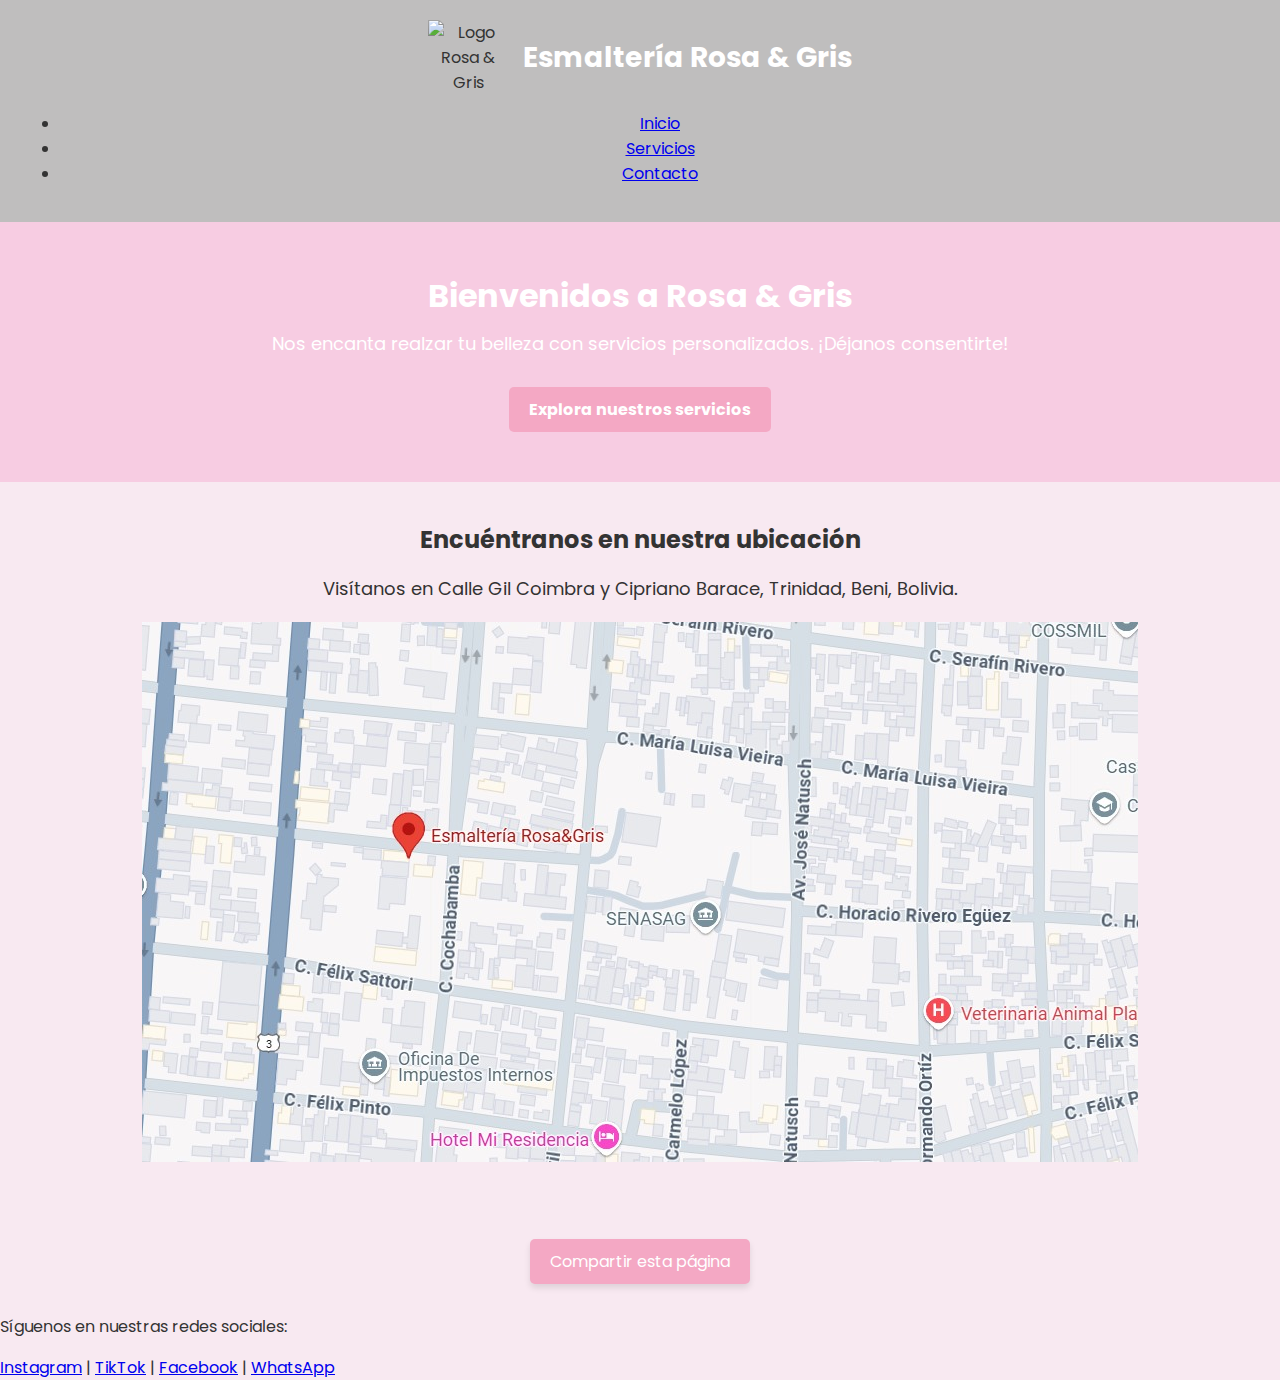
==== index.html @ 7048797d "Update index.html" ====
<!DOCTYPE html>
<html lang="es">
<head>
    <meta charset="UTF-8">
    <meta name="viewport" content="width=device-width, initial-scale=1.0">
    <title>Rosa & Gris</title>
    <link rel="stylesheet" href="style.css">
    <link href="https://fonts.googleapis.com/css2?family=Poppins:wght@300;400;600&display=swap" rel="stylesheet">
</head>
<body>
    <header>
        <div class="logo-container">
            <img src="logoo.png" alt="Logo Rosa & Gris" class="logo">
            <h1>Esmaltería Rosa & Gris</h1>
        </div>
        <nav>
            <ul>
                <li><a href="index.html">Inicio</a></li>
                <li><a href="servicios.html">Servicios</a></li>
                <li><a href="contacto.html">Contacto</a></li>
            </ul>
        </nav>
    </header>

    <main>
        <section class="hero">
            <h2>Bienvenidos a Rosa & Gris</h2>
            <p>Nos encanta realzar tu belleza con servicios personalizados. ¡Déjanos consentirte!</p>
            <a href="servicios.html" class="btn">Explora nuestros servicios</a>
        </section>
        
        

        <section class="ubicacion">
            <h2>Encuéntranos en nuestra ubicación</h2>
            <p>Visítanos en Calle Gil Coimbra y Cipriano Barace, Trinidad, Beni, Bolivia.</p>
            <div class="mapa-container">
                <a href="https://maps.app.goo.gl/H8fPba8YwT1YL1bZ8?g_st=ii" target="_blank">
                    <img src="mapa-ejemplo.jpg" alt="Ubicación en Google Maps" class="mapa">
                </a>
            </div>
        </section>
    </main>
    <div class="share-container">
        <button id="share-button">Compartir esta página</button>
        <div class="share-options" id="share-options">
            <a href="#" id="copy-link" onclick="copyLink()">Copiar enlace</a>
            <a href="https://wa.me/?text=Visita%20Esmaltería%20Rosa%20%26%20Gris%3A%20https%3A%2F%2Ftu-pagina.com" target="_blank">WhatsApp</a>
            <a href="https://www.instagram.com/esmalteriarosagris" target="_blank">Instagram</a>
            <a href="https://www.facebook.com/sharer/sharer.php?u=https://tu-pagina.com" target="_blank">Facebook</a>
            <a href="mailto:?subject=Esmaltería Rosa & Gris&body=Visita Esmaltería Rosa & Gris: https://tu-pagina.com" target="_blank">Correo</a>
        </div>
    </div>
    
    <script>
        // Mostrar/Ocultar opciones de compartir
        const shareButton = document.getElementById("share-button");
        const shareOptions = document.getElementById("share-options");
    
        shareButton.addEventListener("click", () => {
            shareOptions.classList.toggle("show");
        });
    
        // Función para copiar el enlace al portapapeles
        function copyLink() {
            const pageUrl = window.location.href;
            navigator.clipboard.writeText(pageUrl)
                .then(() => alert("Enlace copiado al portapapeles"))
                .catch((error) => alert("Error al copiar el enlace: " + error));
        }
    </script>
    
    <footer>
        <p>Síguenos en nuestras redes sociales:</p>
        <a href="https://www.instagram.com/esmalteriarosagris" target="_blank">Instagram</a> |
        <a href="https://www.tiktok.com/@esmalteriarosagris" target="_blank">TikTok</a> |
        <a href="https://www.facebook.com/Esmaltería-Rosa&Gris" target="_blank">Facebook</a> |
        <a href="https://wa.me/59172822255" target="_blank">WhatsApp</a>
       
    </footer>
    
    
    
</body>
</html>
---- style.css ----
/* General */
body {
    font-family: 'Poppins', sans-serif;
    margin: 0;
    background-color: #f8e9f1; /* Rosa pastel */
    color: #333;
}

h1, h2 {
    margin: 0;
}

/* Header */
header {
    background-color: #bfbebe; /* Gris pastel */
    text-align: center;
    padding: 20px;
}

.logo-container {
    display: flex;
    align-items: center;
    justify-content: center;
}

.logo {
    max-width: 80px;
    margin-right: 15px;
}

header h1 {
    color: #fff;
    font-size: 28px;
    font-weight: bold;
}

/* Hero */
.hero {
    text-align: center;
    padding: 50px 20px;
    background-color: #f7cce2; /* Fondo rosa suave */
}

.hero h2 {
    font-size: 32px;
    color: #fff;
    font-weight: bold;
}

.hero p {
    font-size: 18px;
    color: #fff;
    margin: 10px 0;
}

.hero .btn {
    display: inline-block;
    margin-top: 20px;
    padding: 10px 20px;
    background-color: #f4a8c4; /* Botón rosa pastel */
    color: #fff;
    text-decoration: none;
    font-size: 16px;
    font-weight: bold;
    border-radius: 5px;
    transition: background-color 0.3s ease;
}

.hero .btn:hover {
    background-color: #e988af; /* Rosa más intenso */
}

/* Ubicación */
.ubicacion {
    text-align: center;
    padding: 40px 20px;
    background-color: #f8e9f1;
    color: #333;
}

.ubicacion h2 {
    font-size: 24px;
    margin-bottom: 10px;
}

.ubicacion p {
    font-size: 18px;
    margin-bottom: 20px;
}

.mapa-container {
    display: flex;
    justify-content: center;
    align-items: center;
}

.mapa-container a {
    text-decoration: none;
}

.mapa-img {
    width: 80%;
    max-width: 600px;
    border-radius: 10px;
    box-shadow: 0 4px 6px rgba(0, 0, 0, 0.1);
    transition: transform 0.3s ease;
}

.mapa-img:hover {
    transform: scale(1.05);
}
/* Contenedor del botón de compartir */
.share-container {
    position: relative;
    text-align: center;
    margin: 30px 0;
}

/* Estilo del botón principal */
#share-button {
    padding: 10px 20px;
    font-size: 16px;
    font-family: 'Poppins', sans-serif;
    color: #fff;
    background-color: #f4a8c4; /* Botón rosa pastel */
    border: none;
    border-radius: 5px;
    cursor: pointer;
    box-shadow: 0 4px 6px rgba(0, 0, 0, 0.1);
    transition: background-color 0.3s ease, transform 0.2s ease;
}

#share-button:hover {
    background-color: #e988af; /* Rosa más intenso */
    transform: scale(1.05);
}

/* Opciones de compartir */
.share-options {
    display: none;
    position: absolute;
    top: 50px;
    left: 50%;
    transform: translateX(-50%);
    background-color: #fff;
    border: 1px solid #ddd;
    border-radius: 8px;
    box-shadow: 0 4px 6px rgba(0, 0, 0, 0.1);
    padding: 10px;
    z-index: 1000;
    width: 250px;
    text-align: left;
}

.share-options.show {
    display: block;
}

.share-options a {
    display: block;
    padding: 8px 12px;
    font-size: 14px;
    color: #333;
    text-decoration: none;
    transition: background-color 0.3s ease;
}

.share-options a:hover {
    background-color: #f4a8c4;
    color: #fff;
}
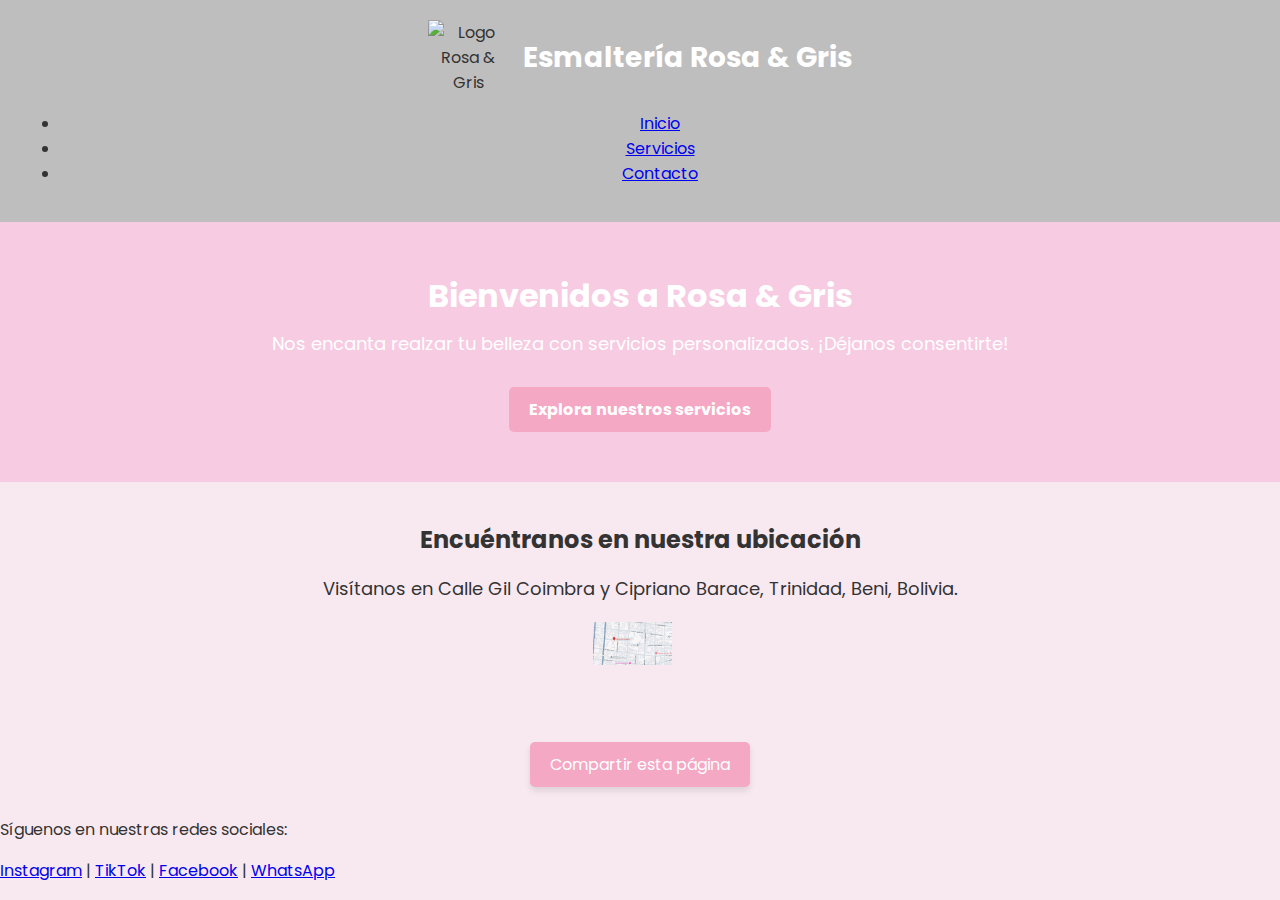
==== commit 3b80b67d: "Update index.html" ====
--- a/index.html
+++ b/index.html
@@ -36,7 +36,7 @@
             <p>Visítanos en Calle Gil Coimbra y Cipriano Barace, Trinidad, Beni, Bolivia.</p>
             <div class="mapa-container">
                 <a href="https://maps.app.goo.gl/H8fPba8YwT1YL1bZ8?g_st=ii" target="_blank">
-                    <img src="mapa-ejemplo.jpg" alt="Ubicación en Google Maps" class="mapa">
+                    <img src="mapa-ejemplo.jpg" alt="Ubicación en Google Maps" class="logo">
                 </a>
             </div>
         </section>
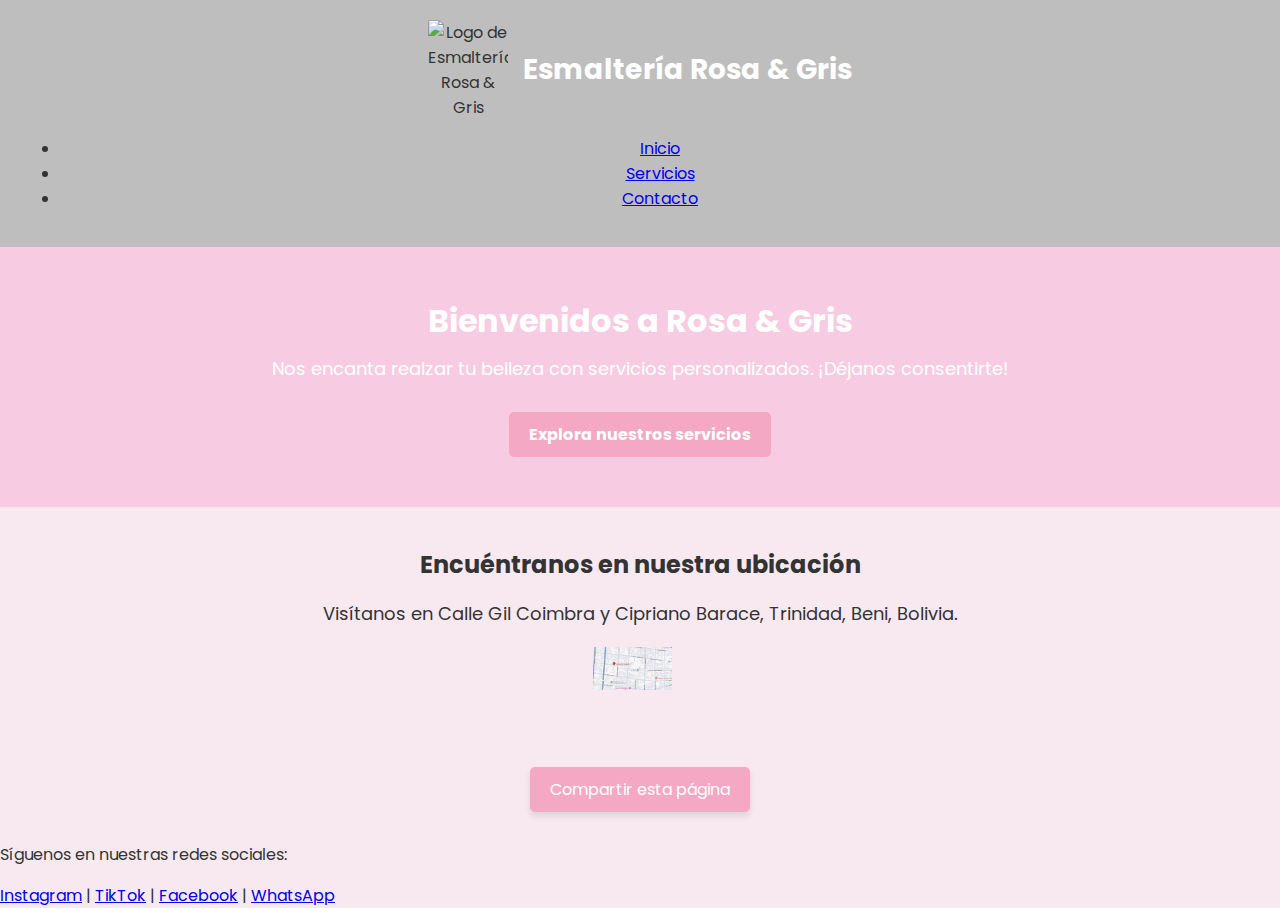
==== commit 2a25699b: "Update index.html" ====
--- a/index.html
+++ b/index.html
@@ -10,7 +10,7 @@
 <body>
     <header>
         <div class="logo-container">
-            <img src="logoo.png" alt="Logo Rosa & Gris" class="logo">
+            <img src="logoo.png" alt="Logo de Esmaltería Rosa & Gris" class="logo">
             <h1>Esmaltería Rosa & Gris</h1>
         </div>
         <nav>
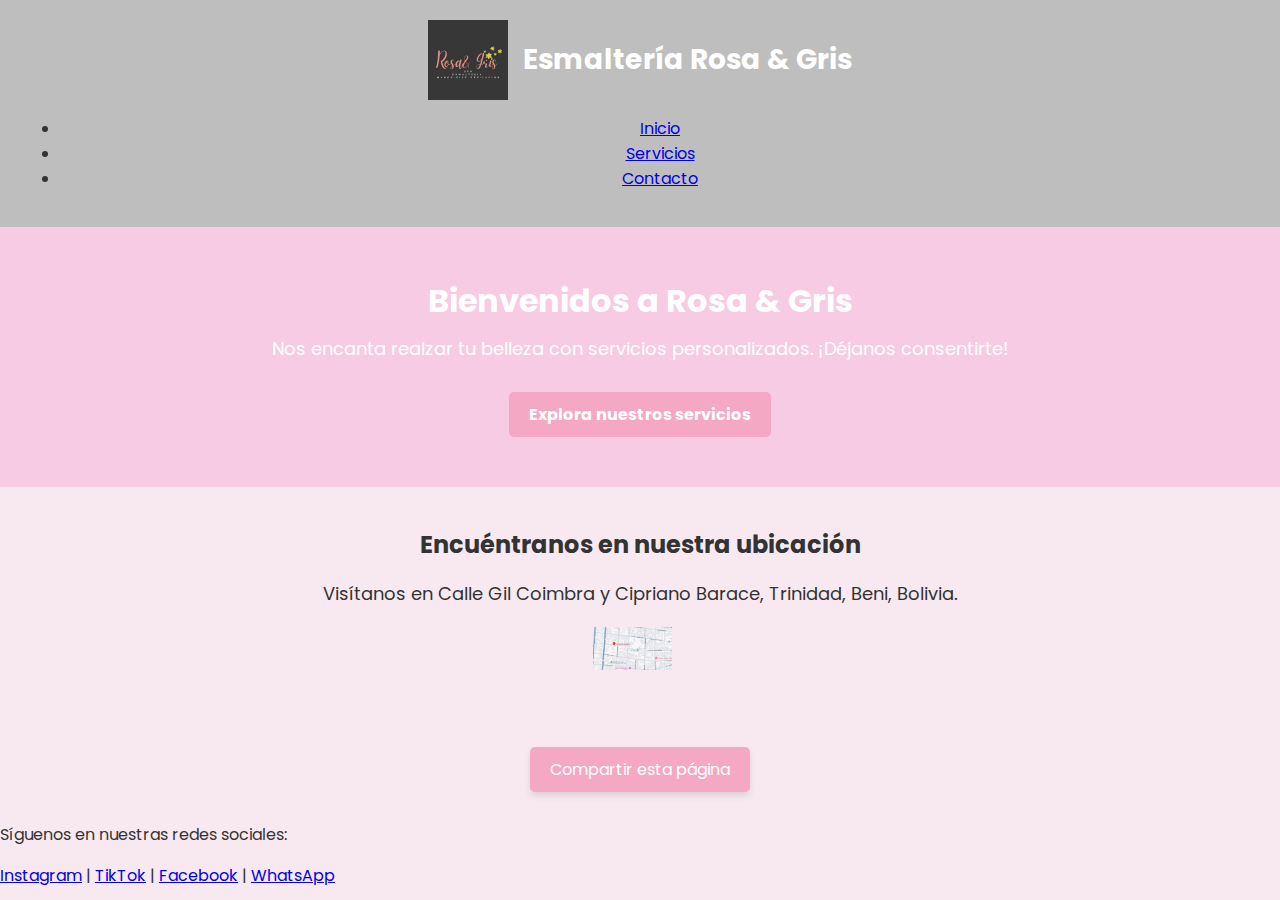
==== commit cec15060: "Update index.html" ====
--- a/index.html
+++ b/index.html
@@ -10,7 +10,7 @@
 <body>
     <header>
         <div class="logo-container">
-            <img src="logoo.png" alt="Logo de Esmaltería Rosa & Gris" class="logo">
+            <img src="logoo.jpg" alt="Logo de Esmaltería Rosa & Gris" class="logo">
             <h1>Esmaltería Rosa & Gris</h1>
         </div>
         <nav>
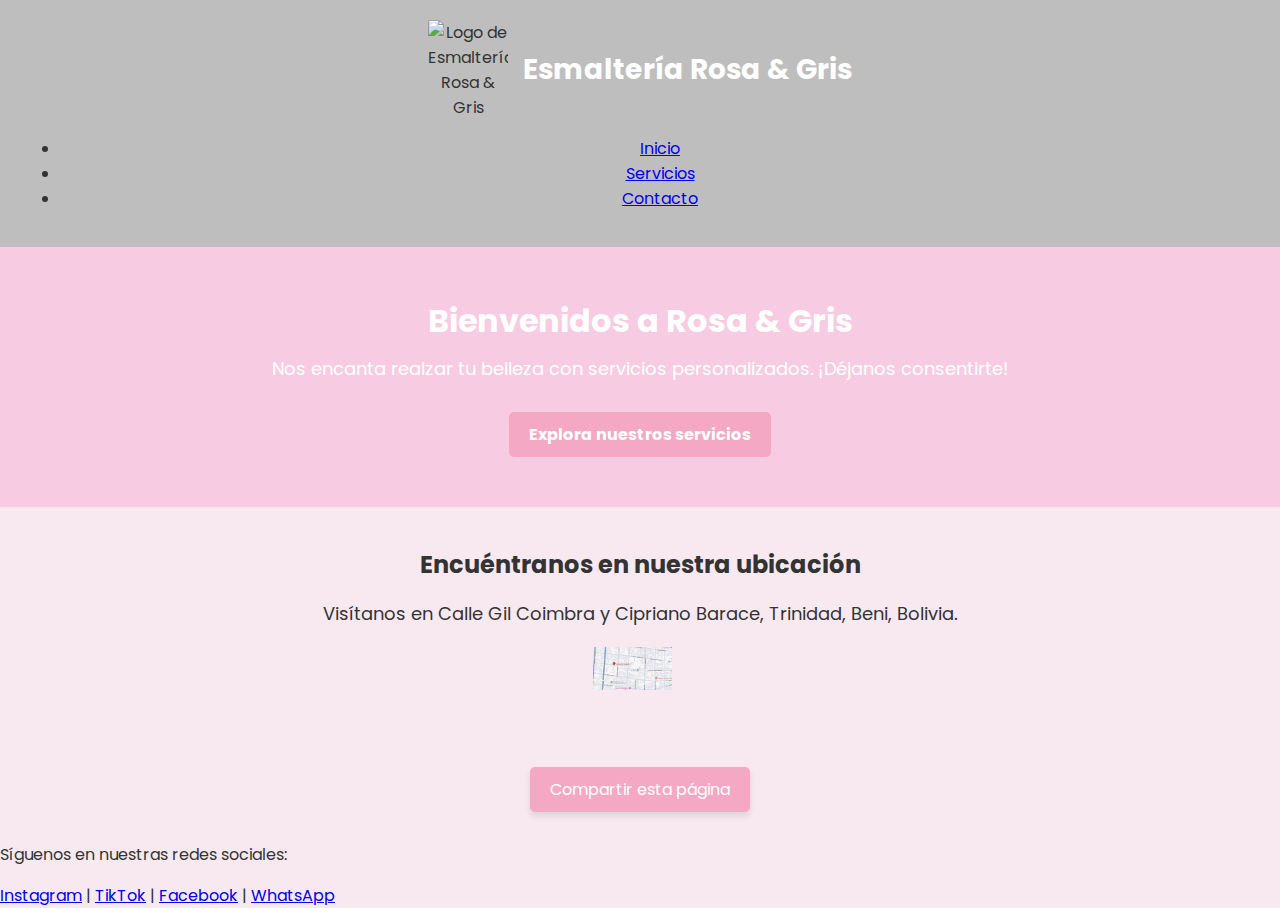
==== commit 24454228: "Update index.html" ====
--- a/index.html
+++ b/index.html
@@ -10,8 +10,8 @@
 <body>
     <header>
         <div class="logo-container">
-            <img src="logoo.jpg" alt="Logo de Esmaltería Rosa & Gris" class="logo">
-            <h1>Esmaltería Rosa & Gris</h1>
+    <img src="https://raw.githubusercontent.com/Rau232s/RosayGris.github.io/main/logoo.jpg" alt="Logo de Esmaltería Rosa & Gris" class="logo">
+    <h1>Esmaltería Rosa & Gris</h1>
         </div>
         <nav>
             <ul>
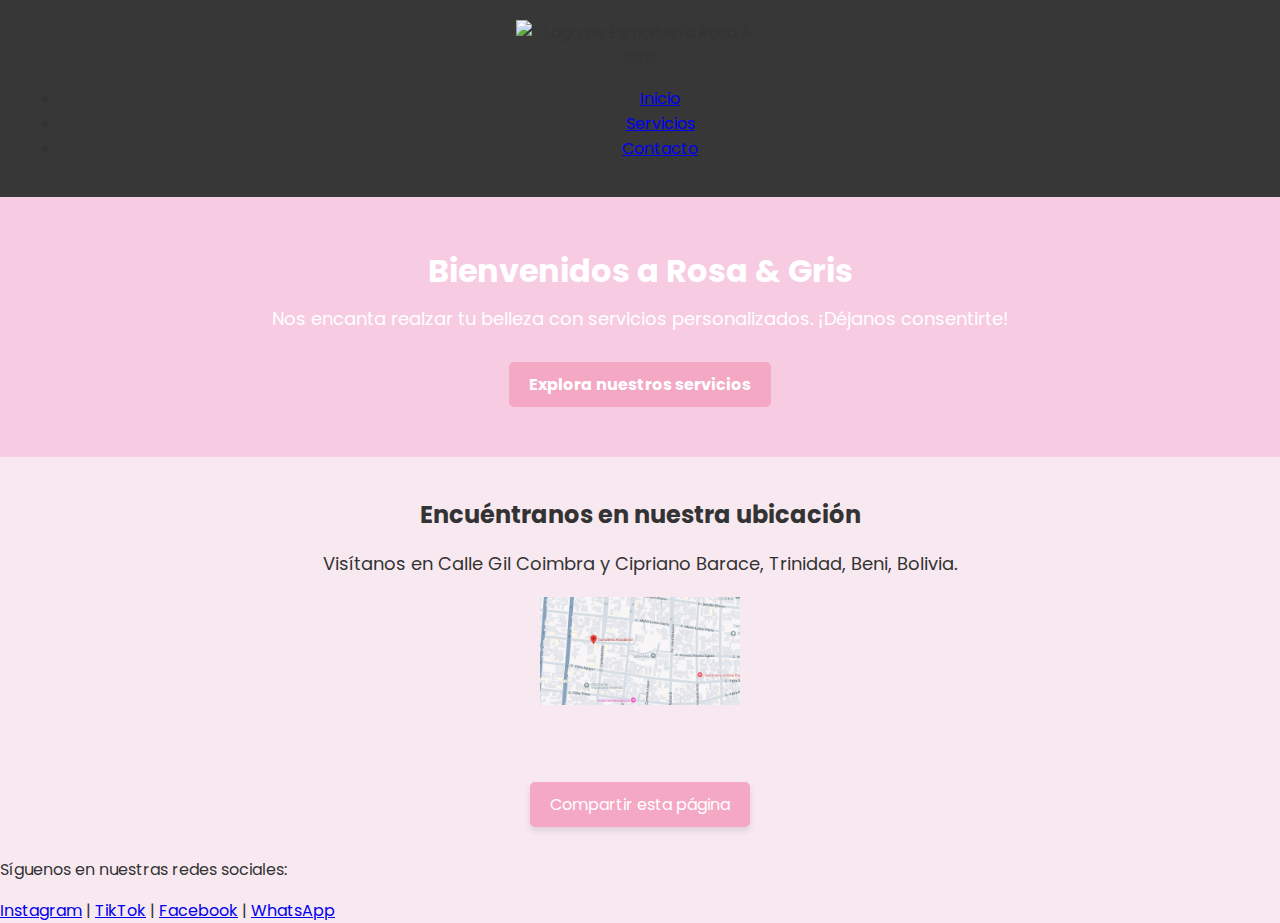
==== commit 2b840aad: "Update index.html" ====
--- a/index.html
+++ b/index.html
@@ -11,7 +11,6 @@
     <header>
         <div class="logo-container">
     <img src="https://raw.githubusercontent.com/Rau232s/RosayGris.github.io/main/logoo.jpg" alt="Logo de Esmaltería Rosa & Gris" class="logo">
-    <h1>Esmaltería Rosa & Gris</h1>
         </div>
         <nav>
             <ul>
--- a/style.css
+++ b/style.css
@@ -12,7 +12,7 @@
 
 /* Header */
 header {
-    background-color: #bfbebe; /* Gris pastel */
+    background-color: #373737; /* Gris pastel */
     text-align: center;
     padding: 20px;
 }
@@ -24,8 +24,8 @@
 }
 
 .logo {
-    max-width: 80px;
-    margin-right: 15px;
+    width: 20%;
+    height: auto;
 }
 
 header h1 {
@@ -99,7 +99,7 @@
 }
 
 .mapa-img {
-    width: 80%;
+    width: 100%;
     max-width: 600px;
     border-radius: 10px;
     box-shadow: 0 4px 6px rgba(0, 0, 0, 0.1);
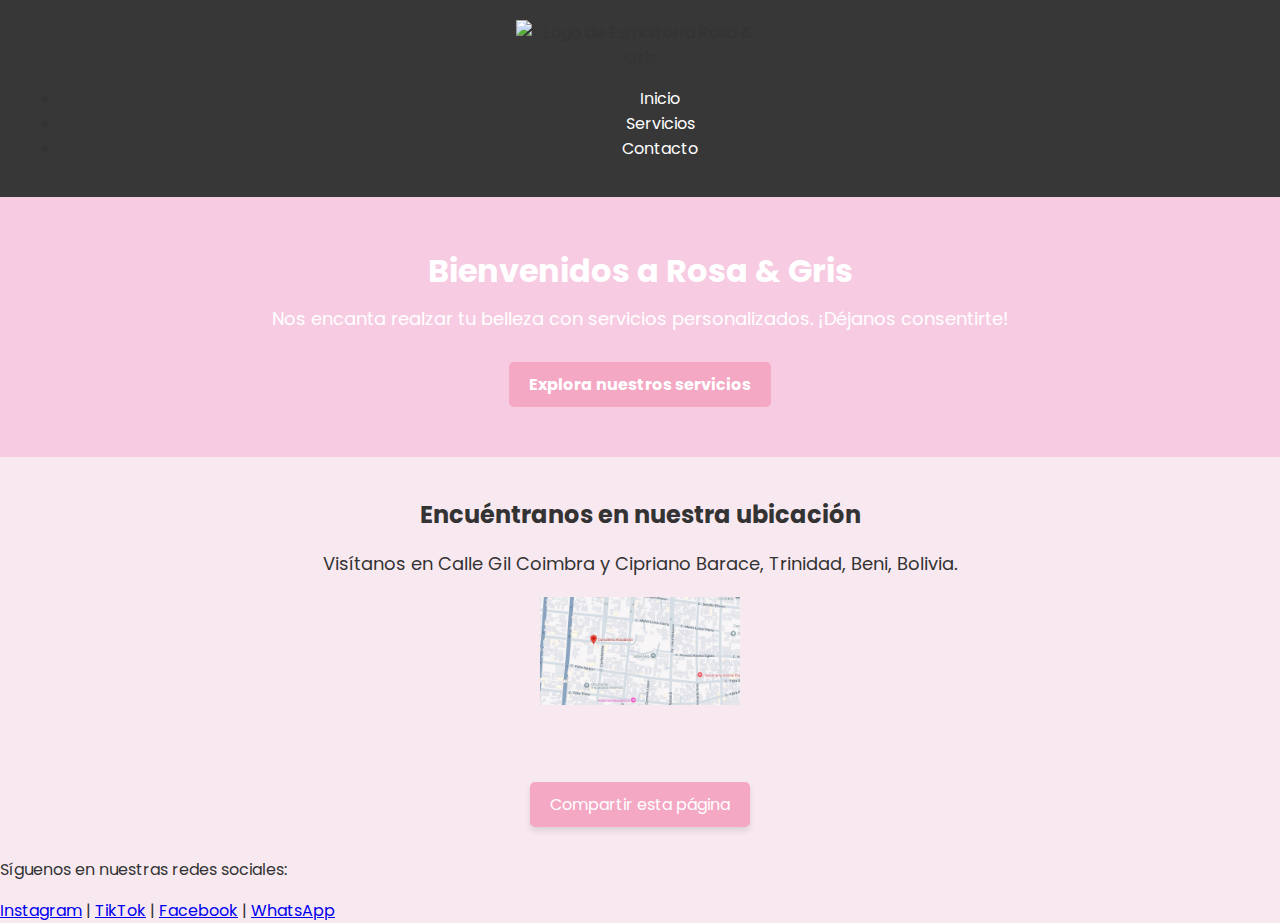
==== commit 82c6093c: "Update index.html" ====
--- a/index.html
+++ b/index.html
@@ -19,6 +19,20 @@
                 <li><a href="contacto.html">Contacto</a></li>
             </ul>
         </nav>
+    <style>
+        /* Estilos de la barra de navegación */
+        nav a {
+            color: #ffffff;
+            font-size: 16px;
+            text-decoration: none;
+        }
+        
+        nav a:hover {
+            color: #e74c3c;
+        }
+    </style>
+</head>
+
     </header>
 
     <main>
--- a/style.css
+++ b/style.css
@@ -29,9 +29,17 @@
 }
 
 header h1 {
-    color: #fff;
+    color: #FFFFFF;
     font-size: 28px;
     font-weight: bold;
+}
+nav a {
+    color: #FFFFFF;
+    text-decoration: none;
+}
+
+nav a:hover {
+    color: #e74c3c;
 }
 
 /* Hero */
